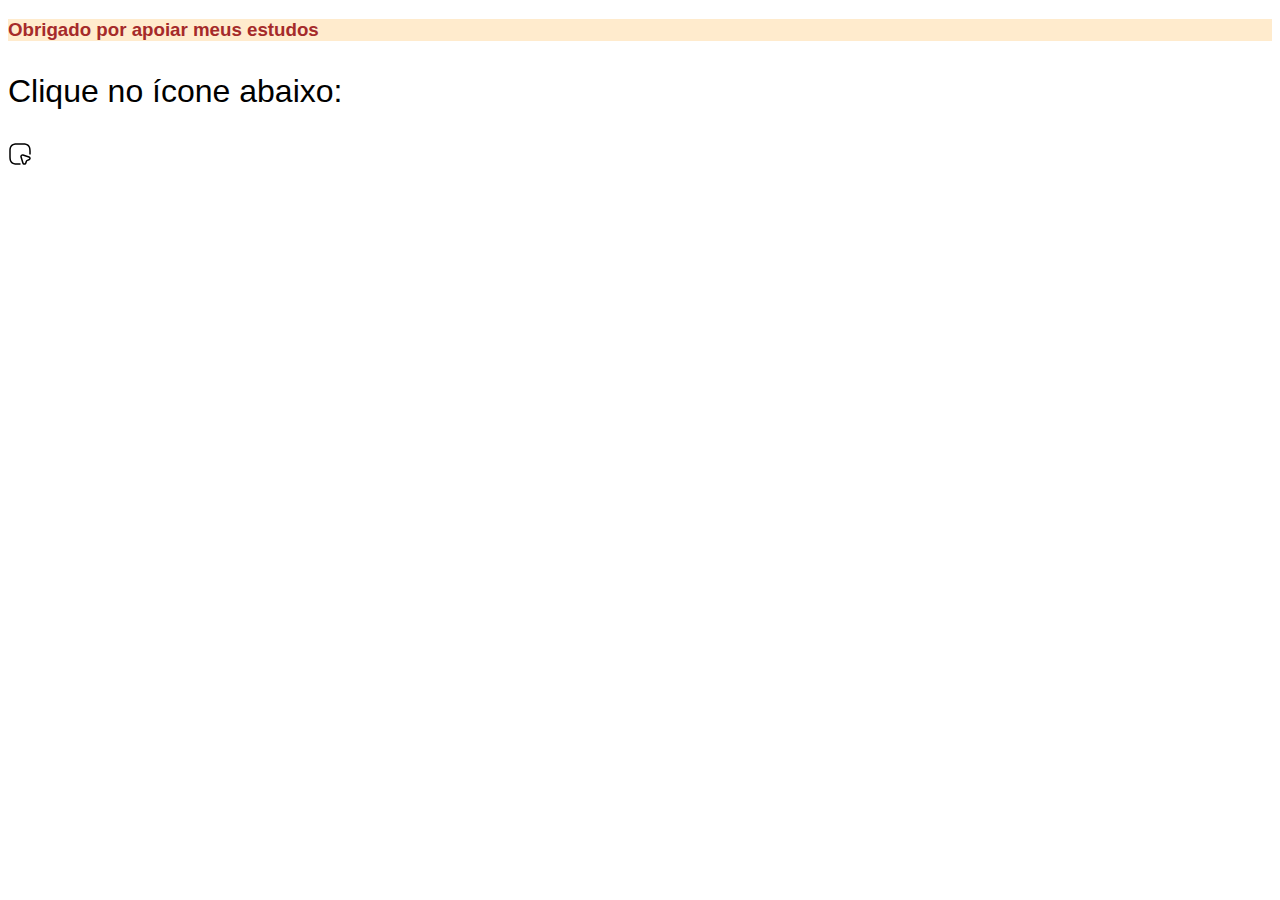
==== home.html @ 52b56ac3 "Add files via upload" ====
<!DOCTYPE html>
<html lang="pt-br">
<head>
    <meta charset="UTF-8">
    <meta http-equiv="X-UA-Compatible" content="IE=edge">
    <meta name="viewport" content="width=device-width, initial-scale=1.0">
    <title>Home</title>
</head>
<body>
    <h3 style="font-family: sans-serif;color: brown;background-color: blanchedalmond;">Obrigado por apoiar meus estudos </h3>
    <p style="font-size:xx-large; font-family:'Lucida Sans', 'Lucida Sans Regular', 'Lucida Grande', 'Lucida Sans Unicode', Geneva, Verdana, sans-serif;">Clique no ícone abaixo:</p>
    <a href="https://tiagosouzrodrigues.github.io/cracha-virtual-nlw-2019/" target="_blank">
        <img src="mouse_square_icon_227218.svg" alt="Clique">
    </a>
</body>
</html>
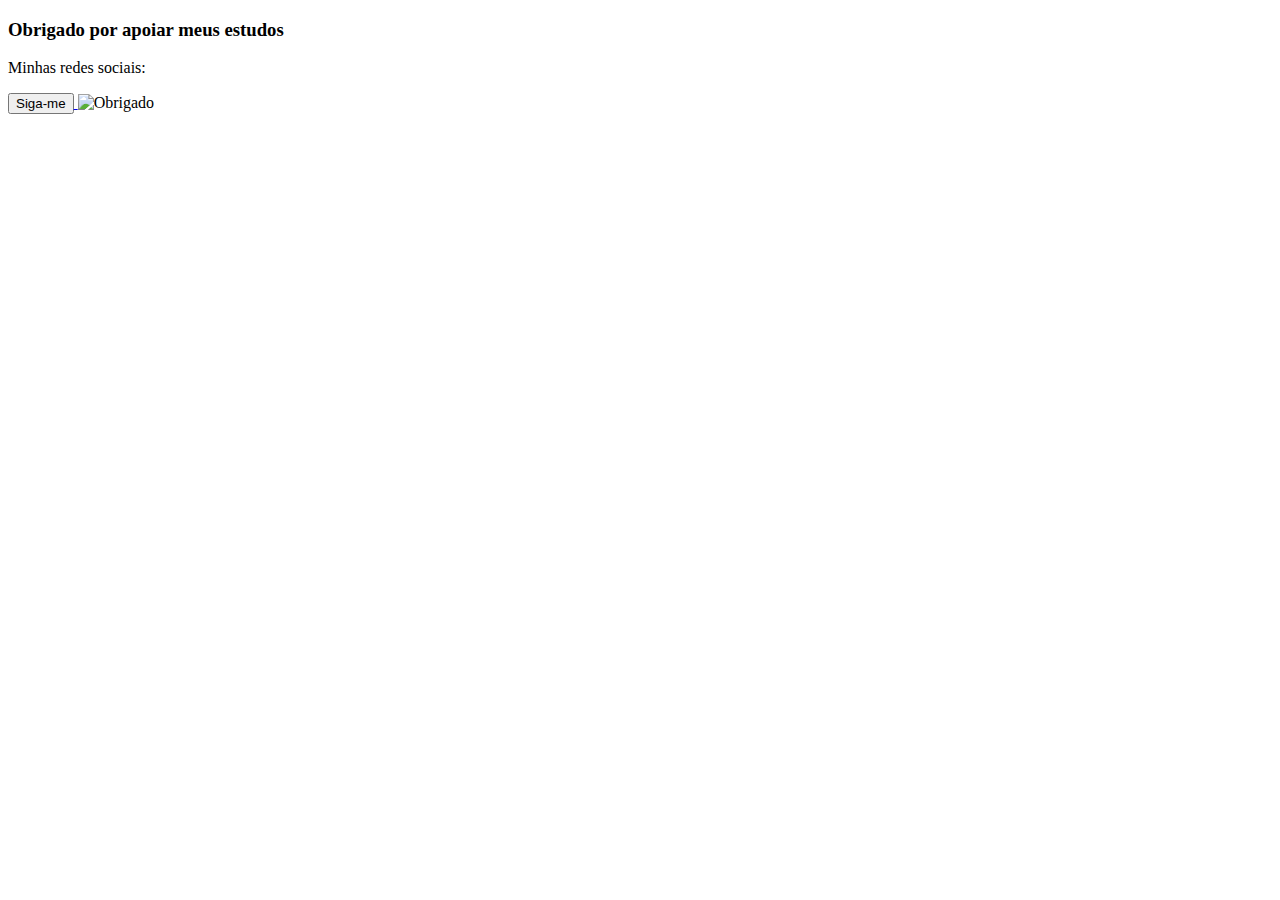
==== commit f654dfd3: "Update home.html" ====
--- a/home.html
+++ b/home.html
@@ -1,16 +1,27 @@
 <!DOCTYPE html>
 <html lang="pt-br">
-<head>
-    <meta charset="UTF-8">
-    <meta http-equiv="X-UA-Compatible" content="IE=edge">
-    <meta name="viewport" content="width=device-width, initial-scale=1.0">
+  <head>
+    <meta charset="UTF-8" />
+    <meta http-equiv="X-UA-Compatible" content="IE=edge" />
+    <meta name="viewport" content="width=device-width, initial-scale=1.0" />
+    <link rel="stylesheet" href="style2.css" />
     <title>Home</title>
-</head>
-<body>
-    <h3 style="font-family: sans-serif;color: brown;background-color: blanchedalmond;">Obrigado por apoiar meus estudos </h3>
-    <p style="font-size:xx-large; font-family:'Lucida Sans', 'Lucida Sans Regular', 'Lucida Grande', 'Lucida Sans Unicode', Geneva, Verdana, sans-serif;">Clique no ícone abaixo:</p>
-    <a href="https://tiagosouzrodrigues.github.io/cracha-virtual-nlw-2019/" target="_blank">
-        <img src="mouse_square_icon_227218.svg" alt="Clique">
+  </head>
+  <body>
+    <div class="container">
+    <h3>
+      Obrigado por apoiar meus estudos
+    </h3>
+    <p>
+      Minhas redes sociais:
+    </p>
+    <a
+      href="https://tiagosouzrodrigues.github.io/social-media/"
+      target="_blank"
+    >
+      <button type="submit">Siga-me</button>
     </a>
-</body>
-</html>+    <img src="https://st2.depositphotos.com/2166845/6401/i/600/depositphotos_64011947-stock-photo-child-holding-sign-with-portuguese.jpg" alt="Obrigado" class="foto-profile">
+  </div>
+  </body>
+</html>
